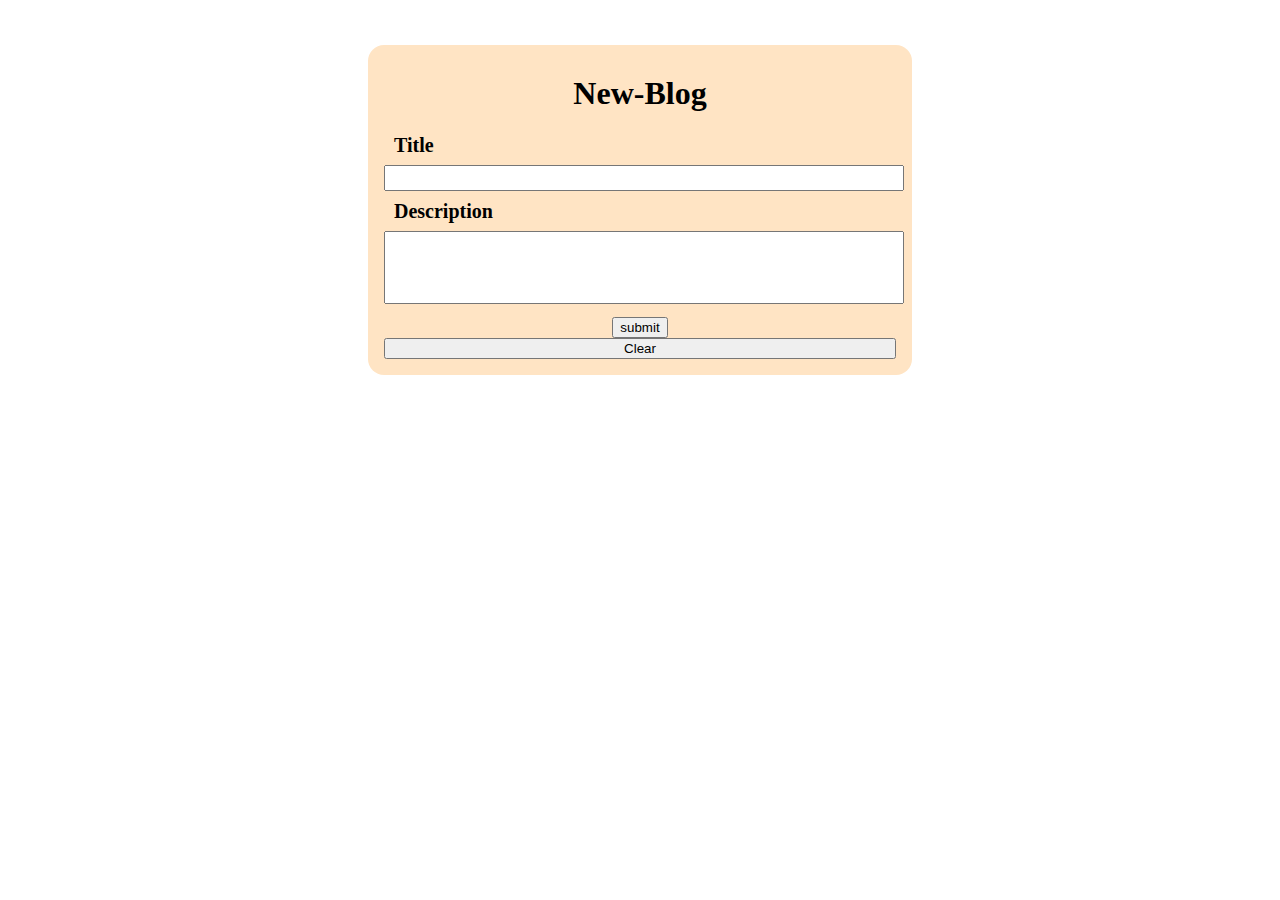
==== new-blog.html @ 53e79d79 "first commit" ====
<!DOCTYPE html>
<html lang="en">

<head>
	<meta charset="UTF-8">
	<meta http-equiv="X-UA-Compatible" content="IE=edge">
	<meta name="viewport" content="width=device-width, initial-scale=1.0">
	<link rel="stylesheet" href="reset.css">
	<link rel="stylesheet" href="new-blog.css">
	<title>New</title>
</head>

<body>
	<!-- form for new blog submission -->
	<form action="">
		<h2>New-Blog</h2>
		<label for="" id="titlelabel">Title</label>
		<input type="text" name="Blog Title" id="title">

		<label for="" id="desclabel">Description</label>
		<input type="text" name="Description" id="desc">

		<button type="submit" id="submit">submit</button>
		<button id="clear" >Clear</button>
	</form>

	<script src="addPost.js"></script>
</body>

</html>
---- new-blog.css ----
form {
	width: 40vw;
	display: flex;
	flex-direction: column;
	margin: auto;
	padding: 1em;
	background-color: bisque;
	margin-top: 5vh;
	border-radius: 1em;
}

h2 {
	margin: auto;
	font-weight: 900;
	font-size: 2em;
	padding: .5em;
}

label {
	font-weight: 600;
	font-size: 1.25em;
	padding: .5em;
}

/* input {} */

#title {
	margin: auto;
	width: 100%;
	height: 1.5em;
}

#desc {
	margin: auto;
	width: 100%;
	height: 5em;
}

#submit {
	margin: auto;
	margin-top: 1em;
}
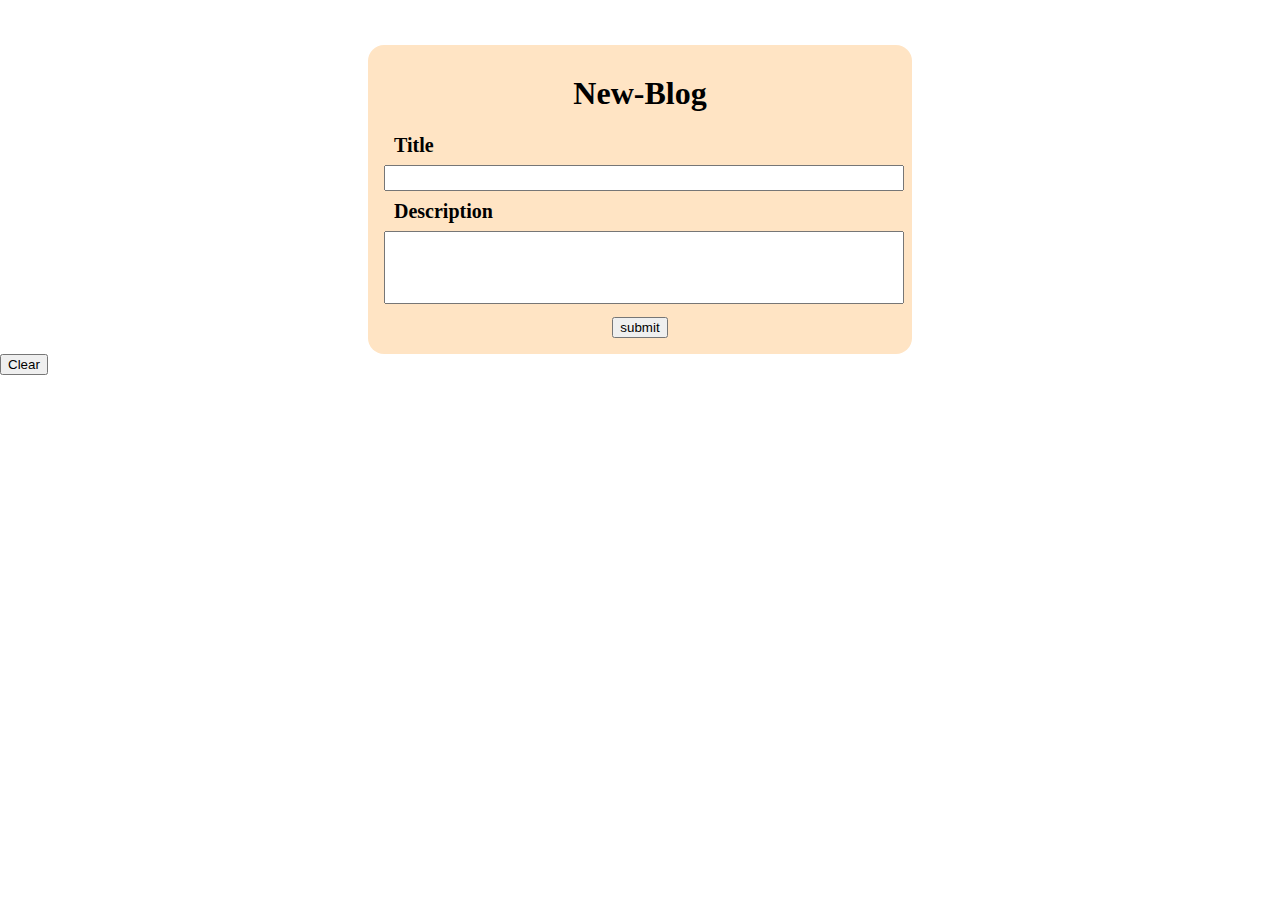
==== commit 9d5da77a: "upload new post to database" ====
--- a/new-blog.html
+++ b/new-blog.html
@@ -3,7 +3,6 @@
 
 <head>
 	<meta charset="UTF-8">
-	<meta http-equiv="X-UA-Compatible" content="IE=edge">
 	<meta name="viewport" content="width=device-width, initial-scale=1.0">
 	<link rel="stylesheet" href="reset.css">
 	<link rel="stylesheet" href="new-blog.css">
@@ -12,17 +11,17 @@
 
 <body>
 	<!-- form for new blog submission -->
-	<form action="">
+	<form action="addpost.php" method="POST">
 		<h2>New-Blog</h2>
 		<label for="" id="titlelabel">Title</label>
-		<input type="text" name="Blog Title" id="title">
+		<input type="text" name="Blog-Title" id="title">
 
 		<label for="" id="desclabel">Description</label>
 		<input type="text" name="Description" id="desc">
 
-		<button type="submit" id="submit">submit</button>
-		<button id="clear" >Clear</button>
+		<button type="submit" id="submit" name="newPost">submit</button>
 	</form>
+	<button id="clear" >Clear</button>
 
 	<script src="addPost.js"></script>
 </body>
